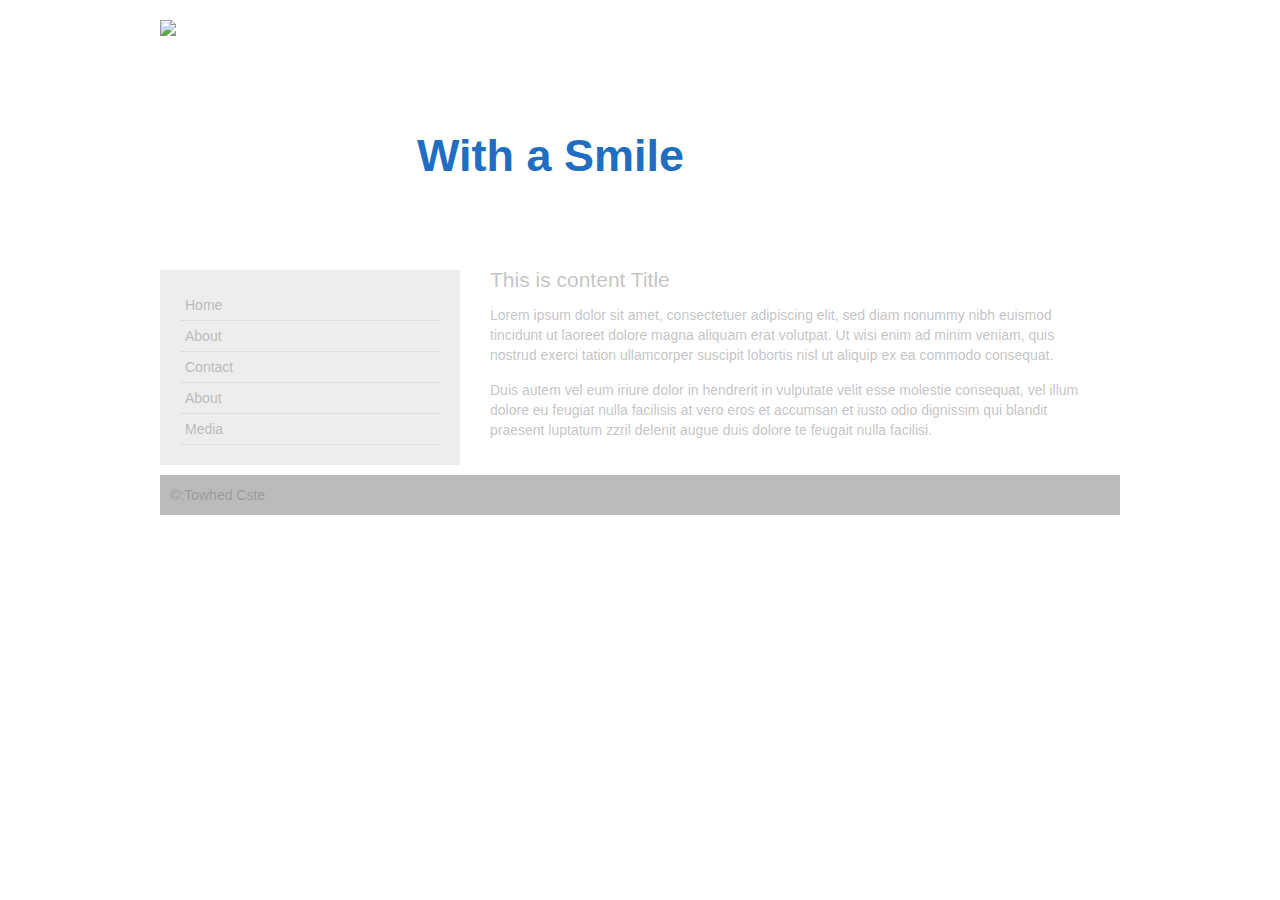
==== index.html @ 8e8e4f2c "its my first commit" ====
<html>
	<head>
		
		<link rel="stylesheet" type="text/css" href="style.css"/>
	</head>
	<body>
		<div class="fix main">
		<div class="header">
			<img src="images/logo.jpg"/>
		</div>
		<div class="fix slider">
			<div class="slider_text"> 
				<h2>Private and NHS Dentist</h2>
				<h1>With a Smile</h1>
				<h3>Md Towhedur Rahman Rone</h3>
			</div>
		</div>
		<div class="fix mainmanu">
			<ul>
			<li><a>Home</a></li>
			<li><a>About</a></li>
			<li><a>Contact</a></li>
			<li><a>About</a></li>
			<li><a>Media</a></li>
			</ul>
		</div>
		<div class="fix content">
			<h2>This is content Title</h2>
			<p>Lorem ipsum dolor sit amet, consectetuer adipiscing elit, sed diam nonummy nibh euismod tincidunt ut laoreet dolore magna aliquam erat volutpat. Ut wisi enim ad minim veniam, quis nostrud exerci tation ullamcorper suscipit lobortis nisl ut aliquip ex ea commodo consequat.</p>
			<p><a>Duis autem vel eum iriure dolor in hendrerit in vulputate velit esse molestie consequat, vel illum dolore eu feugiat nulla facilisis at vero eros et accumsan et iusto odio dignissim qui blandit praesent luptatum zzril delenit augue duis dolore te feugait nulla facilisi.</a></p>
		</div>
		<div class="fix footer">
			<p>&copy:Towhed Cste</p>
		</div>
		</div>
		
	</body>
</html>
---- style.css ----
*{margin:0;padding:0}
body{font-family:arial;line-height:20px;font-size:14px;color:#6666;background:url(images/bg.jpg) fixed}
.main{width:960px;margin:20px auto;background:#fff}
.fix{overflow:hidden}
.slider_text {
    margin-top: 60px;
    margin-left: 257px;
    color: rgb(255, 255, 255);
    line-height: 40px;
}
.slider_text h1{color: #206EC1;
font-size: 45px;}
.slider_text h2{}
.slider{height:209px;width:960px;background:url(images/banner.jpg);position:fix;no-repeat}
.mainmanu{margin-top:25px;
    background-color:#EDEDED;
	float:left;
	list-style:none;
	width:260px;
	padding:20px;
	margin-right:30px;
	}

.mainmanu ul{list-style: none;margin:0;padding:0;
}
.mainmanu ul li{border-bottom: 1px solid #DDDDDD;padding:5px}
.mainmanu ul li a{text-decoration:none;color:#6666}
.mainmanu ul li a:hover{color:#000}

.content{width:600px;margin-top:25px;padding-right:30px}
.content h2{margin-bottom:15px;font-weight:normal;}
.content p{margin-bottom:15px}
.footer{padding:10px;margin-top:20px;background-color:#BBBBBB;}
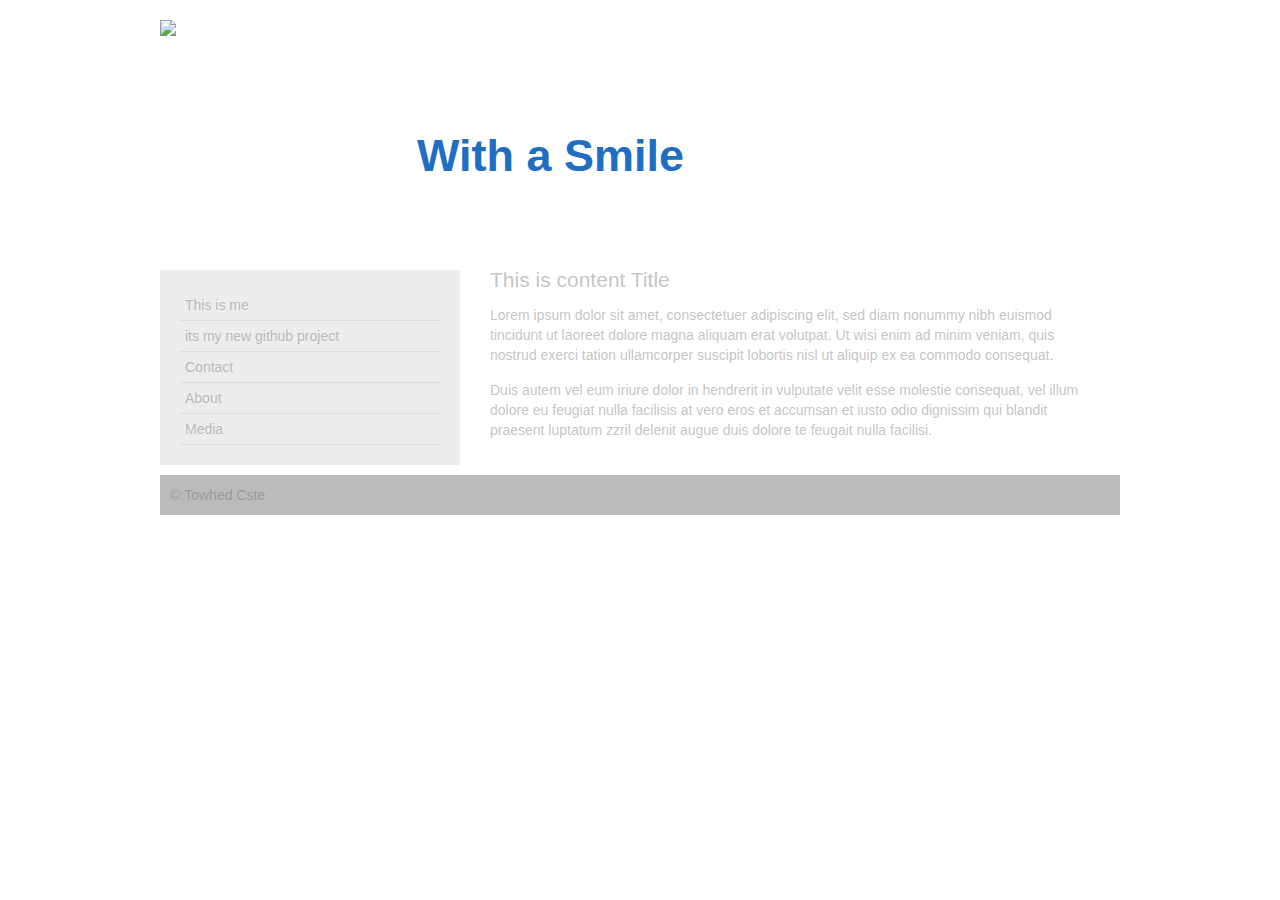
==== commit 9ca2e42a: "manubar" ====
--- a/index.html
+++ b/index.html
@@ -17,8 +17,8 @@
 		</div>
 		<div class="fix mainmanu">
 			<ul>
-			<li><a>Home</a></li>
-			<li><a>About</a></li>
+			<li><a>This is me</a></li>
+			<li><a>its my new github project</a></li>
 			<li><a>Contact</a></li>
 			<li><a>About</a></li>
 			<li><a>Media</a></li>
